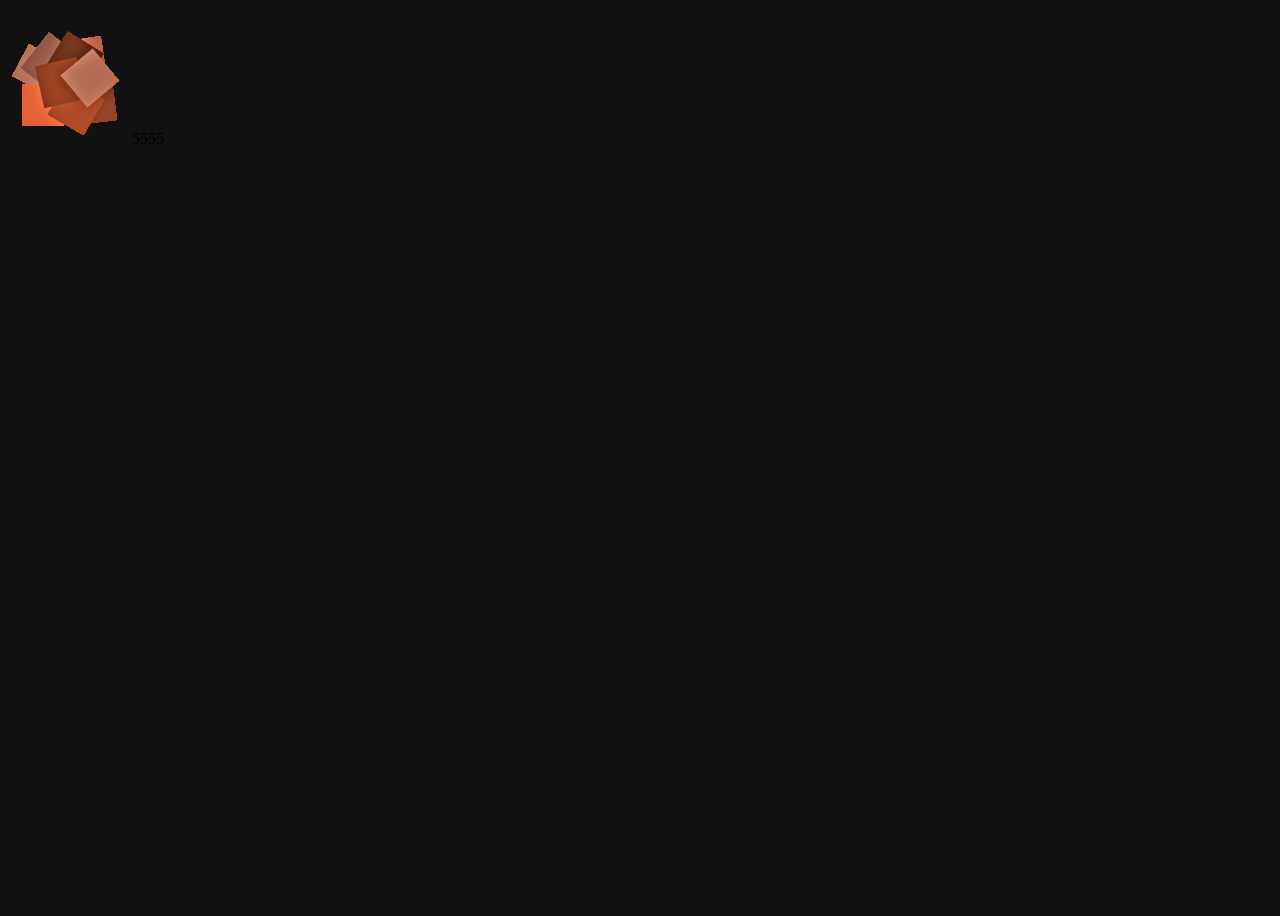
==== test.html @ 1a42cb79 "Добавлено отображение ресурсов в игре, пофикшен баг с keyJustPressed, перерисованы спрайты материало" ====
<!DOCTYPE html>
<html lang="en">
<head>
    <meta charset="UTF-8">
    <meta name="viewport" content="width=device-width, initial-scale=1.0">
    <title>Document</title>
    <link rel="stylesheet" href="style.css">
</head>
<body>
    <p class="textInfo"><img style="height: 100%;" src="sprites/materials/metal.png"> 5555</p>
</body>
</html>
---- style.css ----
body {
    background-color: #111111;

    overflow: hidden;
    width: 100vw;
    height: 100vh;
    margin: 0;

    user-select: none;
    position: relative;
}

.infoDot {
    position: absolute;
    transform-origin: center center;
}

.infoRow {
    display: grid;

    grid-template-columns: 7vmax 1fr;
}

.infoColumn {
    width: 7vmax;
    display: flex;
    justify-content: center;
}

.info {
    display: flex;
    transform: translate(-3.5vmax, -3.5vmax);
    flex-direction: column;
}

.infoContainer {
    display: flex;
    position: relative;
    color: var(--progress-bar-background);
    opacity: 0.8;
    width: 10vmax;
    font-family: "consolas";

    font-size: 1vmax;
    
    display: grid;
    grid-template-columns: max-content max-content;

    align-items: center;

    gap: 0 0.5vmax;
    
    /* transform: translate(-25%, 0); */
}

.vertivalMargin {
    margin: 0.5vmax 0;
}
.horizontalMargin {
    margin: 0 0.5vmax;
}

.squareInfo {
    border: solid 0.1vmax var(--progress-bar-background);

    width: 7vmax;
    height: 7vmax;

    opacity: 0.5;
}

/* .info {
    color: var(--progress-bar-background);
    margin: 0;
    opacity: 0.8;
    width: 10vmax;
    font-family: "consolas";

    font-size: 1vmax;
    height: 1vmax;

    gap: 1vmax;
    display: grid;
    grid-template-columns: max-content max-content;
    align-items: center;
} */

.iconInfo {
    height: 1vmax;
}

@property --progress-background {
    syntax: "<color>";
    inherits: true;
    initial-value: green;
}
@property --progress-bar-background {
    syntax: "<color>";
    inherits: true;
    initial-value: lime;
}

.progressInfo {
    background-color: var(--progress-background);
    height: 50%;

    max-width: 5vmax;

    border: none;
    appearance: none;
    -moz-appearance: none;
    -webkit-appearance: none;
}

.progressInfo::-moz-progress-bar {
    background-color: var(--progress-bar-background);
}

.progressInfo::-webkit-progress-bar {
    background-color: var(--progress-background);
}

.progressInfo::-webkit-progress-value {
    background-color: var(--progress-bar-background);
}

/* .playerStats {
    position: absolute;
    left: 0;
    top: 0;
} */

.playerResources {
    position: absolute;
    right: 0;
    top: 0;
}

#canvas {
    width: 100%;
    height: 100%;
}
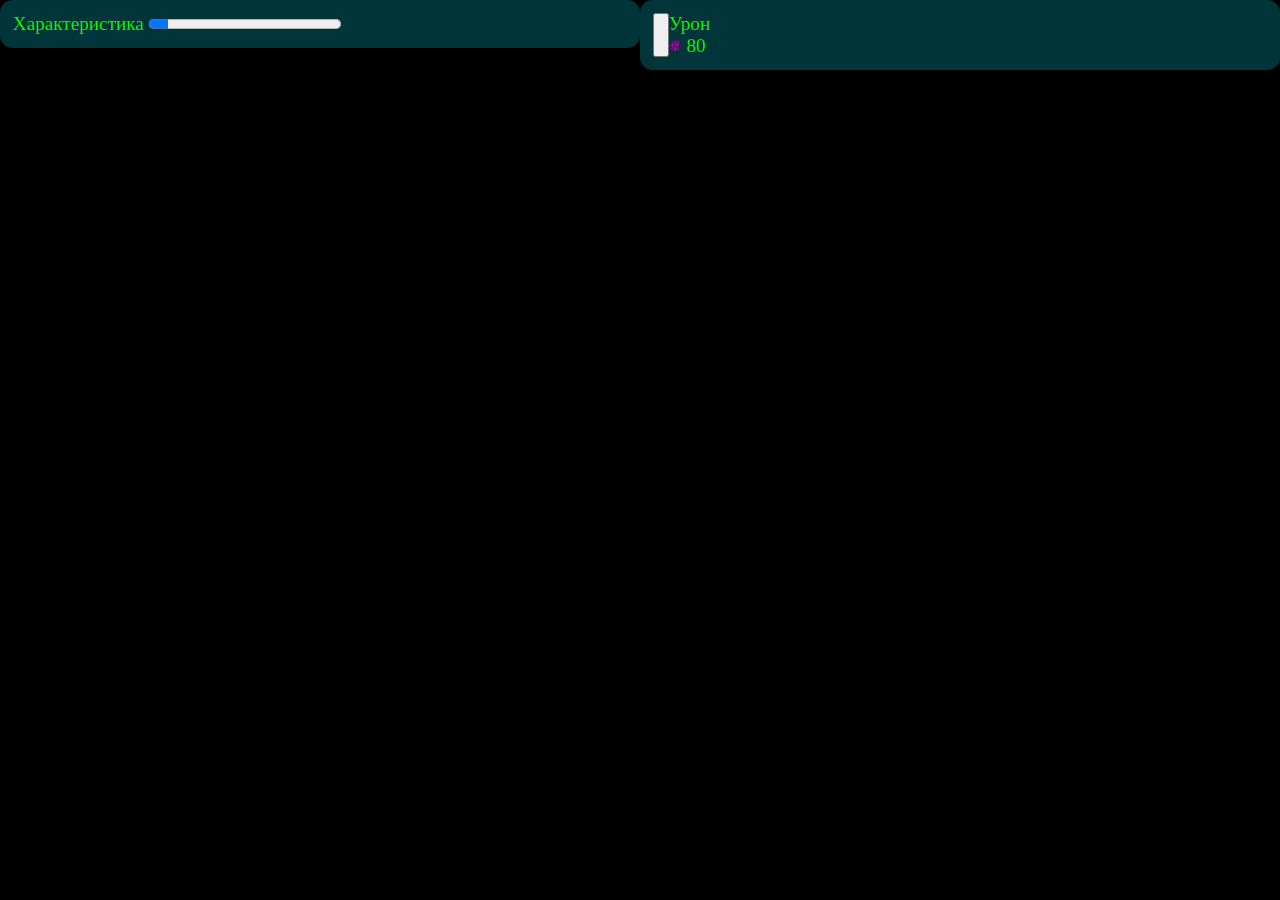
==== commit 0d5c6346: "Переделана структура файлов, поправлено отображение ресурсов в игре" ====
--- a/test.html
+++ b/test.html
@@ -4,9 +4,38 @@
     <meta charset="UTF-8">
     <meta name="viewport" content="width=device-width, initial-scale=1.0">
     <title>Document</title>
-    <link rel="stylesheet" href="style.css">
+    <link rel="stylesheet" href="css/user_interface.css">
+    <link rel="stylesheet" href="css/general.css">
 </head>
 <body>
-    <p class="textInfo"><img style="height: 100%;" src="sprites/materials/metal.png"> 5555</p>
+    <div class="upgrade-container">
+        <div id="parameters" class="list-container">
+
+            <div class="parameter-card text-style">
+                <span>Характеристика</span>
+                <progress value="0.1"></progress>
+            </div>
+
+        </div>
+
+        <div id="upgrades" class="list-container">
+
+            <div class="upgrade-card text-style">
+
+                <button class="buy-button"></button>
+                <div class="upgrade">
+                    <span>Урон</span>
+                    <div class="upgrade-resources">
+                        <div class="upgrade-resource">
+                            <img src="sprites/materials/aneit.png" alt="aneit">
+                            <span>80</span>
+                        </div>
+                    </div>
+                </div>
+
+            </div>
+
+        </div>
+    </div>
 </body>
 </html>
--- a/css/user_interface.css
+++ b/css/user_interface.css
@@ -0,0 +1,61 @@
+:root {
+    --card-color: #003539;
+    --card-content-padding: 1vmax;
+}
+
+.upgrade-container {
+    width: 100vw;
+    height: 100vh;
+    display: flex;
+    margin: 0;
+}
+
+.text-style {
+    color: lime;
+    font-size: 1.5vmax;
+}
+
+.list-container {
+    height: 100%;
+
+    overflow-y: auto;
+
+    width: 50%;
+}
+
+.parameter-card {
+    background-color: var(--card-color);
+    border-radius: 1vmax;
+    padding: 1vmax;
+}
+
+.upgrade-card {
+    display: flex;
+    border-radius: 1vmax;
+    background-color: var(--card-color);
+
+    padding: var(--card-content-padding);
+}
+
+.buy-button {
+}
+
+.upgrade {
+    display: flex;
+    flex-direction: column;
+    align-content: center;
+    justify-content: center;
+}
+
+.upgrade-resources {
+    display: flex;
+    gap: 1vmax;
+}
+
+.upgrade-resource {
+    gap: 0.1vmax;
+}
+
+.upgrade-resource img {
+    height: 1vmax;
+}
--- a/css/general.css
+++ b/css/general.css
@@ -0,0 +1,13 @@
+body {
+    background-color: #000;
+
+    overflow: hidden;
+    width: 100vw;
+    height: 100vh;
+    margin: 0;
+
+    user-select: none;
+    position: relative;
+
+    font-family: "consolas";
+}
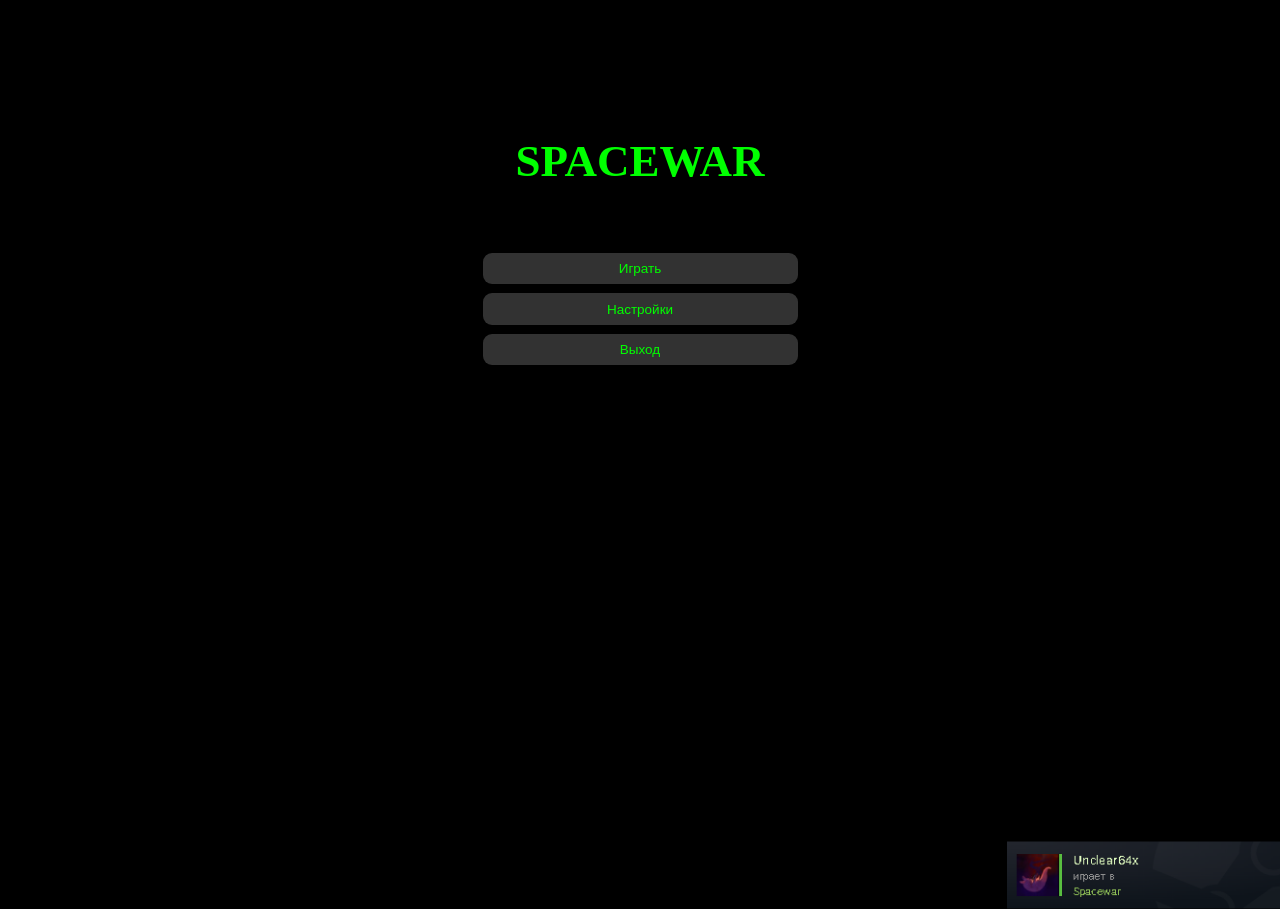
==== commit 98faab8c: "Вроже финальный вариант. Добавлен интерфейс, сохранение прогресса, прокачка" ====
--- a/test.html
+++ b/test.html
@@ -4,38 +4,94 @@
     <meta charset="UTF-8">
     <meta name="viewport" content="width=device-width, initial-scale=1.0">
     <title>Document</title>
-    <link rel="stylesheet" href="css/user_interface.css">
+    <link rel="stylesheet" href="css/upgrades.css">
     <link rel="stylesheet" href="css/general.css">
+    <link rel="stylesheet" href="css/menu.css">
+    <script src="js/gui.js"></script>
 </head>
 <body>
-    <div class="upgrade-container">
-        <div id="parameters" class="list-container">
 
-            <div class="parameter-card text-style">
-                <span>Характеристика</span>
-                <progress value="0.1"></progress>
-            </div>
+    <div id="menu" class="centered-content">
+        <span class="title">SPACEWAR</span>
 
+        <div id="mainMenu" class="menu-item">
+            <button id="playButton" class="menu-button">Играть</button>
+            <button id="settingsButton" class="menu-button">Настройки</button>
+            <button id="exitButton" class="menu-button">Выход</button>
         </div>
 
-        <div id="upgrades" class="list-container">
+        <div id="settings" class="menu-item">
+            <div class="setting">
+                <span>Размер GUI</span>
+                <input id="guiSize" type="range" min="-2" max="2" value="0" step="0.25">
+            </div>
+            <button id="settingsBack" class="menu-button">Назад</button>
+        </div>
 
-            <div class="upgrade-card text-style">
+        <div id="upgrades" class="menu-item">
 
-                <button class="buy-button"></button>
+            <div id="upgradesContainer" class="text-style">
+
                 <div class="upgrade">
-                    <span>Урон</span>
+
+                    <span>Ускорение</span>
+
+                    <progress value="0.1"></progress>
+
                     <div class="upgrade-resources">
+
                         <div class="upgrade-resource">
                             <img src="sprites/materials/aneit.png" alt="aneit">
                             <span>80</span>
                         </div>
+
+                        <div class="upgrade-resource">
+                            <img src="sprites/materials/borit.png" alt="borit">
+                            <span>100</span>
+                        </div>
+                        
                     </div>
+
+                    <button class="buy-button">Улучшить</button>
+
+                </div>
+
+                <div class="upgrade">
+
+                    <span>Урон</span>
+
+                    <progress value="0.1"></progress>
+
+                    <div class="upgrade-resources">
+
+                        <div class="upgrade-resource">
+                            <img src="sprites/materials/aneit.png" alt="aneit">
+                            <span>80</span>
+                        </div>
+
+                        <div class="upgrade-resource danger">
+                            <img src="sprites/materials/borit.png" alt="borit">
+                            <span>100</span>
+                        </div>
+                        
+                    </div>
+
+                    <button class="buy-button" disabled>Улучшить</button>
+
                 </div>
 
             </div>
 
+            <button id="upgradesBack" class="menu-button">Назад</button>
+            <button id="start" class="menu-button">Играть</button>
+
         </div>
     </div>
+
+    <span id="destroyed" class="centered-content title">Уничтожен</span>
+
+    <img src="sprites/spacewar.png" alt="spacewar" id="spacewar">
+
+
 </body>
 </html>
--- a/css/upgrades.css
+++ b/css/upgrades.css
@@ -0,0 +1,60 @@
+.text-style {
+    color: lime;
+    font-size: calc(1.5vmin + var(--size-addition));
+}
+
+.danger {
+    color: rgb(255, 84, 84);
+}
+
+#upgradesContainer {
+    display: grid;
+    grid-template-columns: max-content 15vmin max-content max-content;
+    width: max-content;
+
+    overflow-y: auto;
+    overflow-x: hidden;
+    max-height: 40vmin;
+    padding-right: calc(1.5vmin + var(--size-addition));
+}
+
+.upgrade {
+    background-color: #1a1a1a;
+    border-radius: calc(1vmin + var(--size-addition));
+    margin: calc(1vmin + var(--size-addition));
+
+    display: grid;
+    align-items: center;
+    gap: calc(2vmin + var(--size-addition));
+    padding: 0.6vmin calc(1vmin + var(--size-addition));
+
+    grid-column: 1 / -1;
+    grid-template-columns: subgrid;
+
+    height: calc(4.5vmin + var(--size-addition));
+    box-sizing: border-box;
+
+    width: 100%;
+}
+
+.upgrade-resources {
+    display: flex;
+    gap: calc(1vmin + var(--size-addition));
+    height: calc(4.5vmin - 1.2vmin + var(--size-addition));
+}
+
+.upgrade-resource {
+    display: flex;
+    align-items: center;
+    height: 100%;
+}
+
+.upgrade-resource img {
+    height: 100%;
+    width: auto;
+    object-fit: contain;
+}
+
+.buy-button {
+    height: 100%;
+}
--- a/css/general.css
+++ b/css/general.css
@@ -10,4 +10,67 @@
     position: relative;
 
     font-family: "consolas";
+}
+
+@property --progress-background {
+    syntax: "<color>";
+    inherits: true;
+    initial-value: green;
+}
+@property --progress-bar-background {
+    syntax: "<color>";
+    inherits: true;
+    initial-value: lime;
+}
+
+@property --size-addition {
+    syntax: "<length>";
+    inherits: true;
+    initial-value: 0;
+}
+
+progress {
+    background-color: var(--progress-background);
+    height: 50%;
+
+    box-sizing: border-box;
+
+    border: none;
+    appearance: none;
+    -moz-appearance: none;
+    -webkit-appearance: none;
+}
+
+progress::-moz-progress-bar {
+    background-color: var(--progress-bar-background);
+}
+
+progress::-webkit-progress-bar {
+    background-color: var(--progress-background);
+}
+
+progress::-webkit-progress-value {
+    background-color: var(--progress-bar-background);
+}
+
+button {
+    border: none;
+    padding: 0 calc(1.5vmin + var(--size-addition));
+    font-size: calc(1.5vmin + var(--size-addition));
+
+    border-radius: calc(1vmin + var(--size-addition));
+    color: lime;
+    background-color: rgb(50, 50, 50);
+}
+
+button:hover {
+    background-color: rgb(50, 80, 50);
+}
+
+button:active {
+    background-color: rgb(50, 70, 50);
+}
+
+button:disabled {
+    background-color: rgb(0, 0, 0);
 }
--- a/css/menu.css
+++ b/css/menu.css
@@ -0,0 +1,81 @@
+.centered-content {
+    position: absolute;
+    top: 50%;
+    left: 50%;
+    transform: translate(-50%, -50%);
+}
+
+#menu {
+    height: 70vmin;
+    width: 70vmin;
+
+    display: flex;
+    flex-direction: column;
+}
+
+.menu-item {
+    display: flex;
+    flex-direction: column;
+    align-items: center;
+    gap: calc(1vmin + var(--size-addition));
+
+    height: 100%;
+}
+
+.title {
+    font-weight: 600;
+    color: lime;
+    font-size: calc(5vmin + var(--size-addition));
+    text-align: center;
+    margin-bottom: calc(4vmin + var(--size-addition));
+}
+
+.menu-button {
+    height: calc(3.5vmin + var(--size-addition));
+    width: 50%;
+}
+
+.setting {
+    color: lime;
+    font-size: 1.5vmin;
+    display: flex;
+    gap: calc(1vmin + var(--size-addition));
+}
+
+#settingsBack {
+    margin-top: auto;
+}
+
+#mainMenu {
+    justify-content: center;
+    visibility: visible;
+}
+
+#settings {
+    visibility: collapse;
+}
+
+#upgrades {
+    visibility: collapse;
+}
+
+#upgradesBack {
+    margin-top: auto;
+}
+
+#spacewar {
+    position: absolute;
+    right: 0;
+    bottom: -7.5vmin;
+    transition: transform 1s ease;
+
+    height: 7.5vmin;
+    object-fit: contain;
+}
+
+#destroyed {
+    color: rgb(255, 84, 84);
+    visibility: collapse;
+    opacity: 0;
+    transition: opacity 2s ease;
+}
